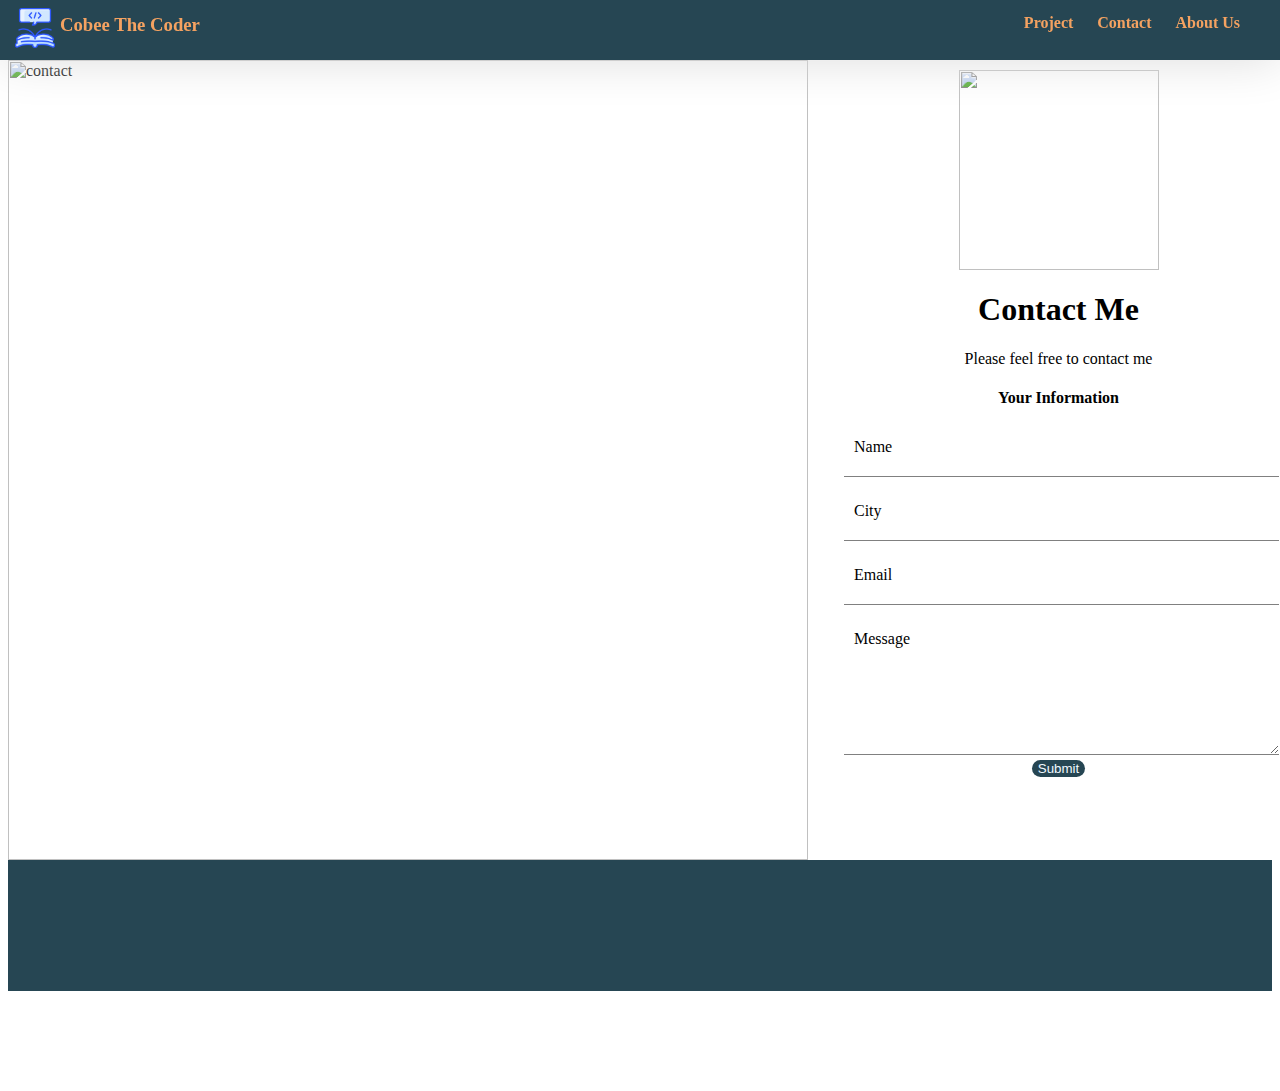
==== contact.html @ e6f63363 "first commit" ====
<html lang="en">
<head>
    <meta charset="UTF-8">
    <meta name="viewport" content="width=device-width, initial-scale=1.0">
    <title>Contact</title>
    <link rel="stylesheet" href="style.css">
    <script
      src="https://kit.fontawesome.com/
f90068558c.js"
      crossorigin="anonymous"
    ></script>
    <link href="https://unpkg.com/aos@2.3.1/dist/aos.css" rel="stylesheet">
    <script src="https://unpkg.com/aos@2.3.1/dist/aos.js"></script>
</head>
<body>
    <header>
      <div class="header">
        <img
          class="header-icon"
          src="assets/header-icon.png"
          alt=""
        />
        <h3 class="title"><a href="index.html">Cobee The Coder</a></h3>
        <nav>
          <a href="project.html">Project</a>
          <a href="contact.html">Contact</a>
          <a href="about.html">About Us</a>
        </nav>
      </div>
    </header>

    
    <div class="modal-container">
      <div class="modal">
        <img src="assets/rocket.png" alt="" />
        <h3>Message Sent</h3>
        <p>Thank you for submitting !</p>
      </div>
    </div>
    <main>
        <div class="contact-container">
            <div class="ilustration">
                <img class="illustration-img" src="https://i.pinimg.com/564x/18/b0/33/18b0338ac23962450228581ce9bb96f7.jpg" alt="contact" width="800px">
            </div>
            <div class="contact">
                <img class="profile-contact-img" src="https://i.pinimg.com/736x/89/f3/6c/89f36ce0ef58d2d23056fee39c18e3ee.jpg" alt="">
                <h1>Contact Me</h1>
                <p>Please feel free to contact me</p>
                <h4>Your Information</h4>
                <form action="https://formsubmit.co/selmaliakhadijah@gmail.com" method="post">
                    <div class="form-container">
                      <!-- Kolom Input Name  -->
                      <div class="input-container">
                        <div class="icon">
                          <i class="fas fa-user"></i>
                        </div>
                        <div class="form-input">
                          <input
                            class="input-item"
                            type="text"
                            name="name"
                            id="name"
                            placeholder=""
                          />
                          <label for="name" class="form-label"> Name </label>
                        </div>
                      </div>
                      <!-- <-- Kolom Input City -->
                      <div class="input-container">
                        <div class="icon">
                          <i class="fas fa-map-marker-alt"></i>
                        </div>
                        <div class="form-input">
                          <input
                            class="input-item"
                            type="text"
                            name="city"
                            id="city"
                            placeholder=""
                          />
                          <label for="city" class="form-label">City </label>
                        </div>
                      </div>
        
                      <!-- <-- Kolom Input Email -->
                      <div class="input-container">
                        <div class="icon">
                          <i class="far fa-envelope-open"></i>
                        </div>
                        <div class="form-input">
                          <input
                            class="input-item"
                            type="text"
                            name="email"
                            id="email"
                            placeholder=""
                          />
                          <label for="email" class="form-label"> Email</label>
                        </div>
                      </div>
                      <!-- <-- Kolom Input Message -->
                      <div class="textarea-container">
                        <div class="icon">
                          <i class="fas fa-comment"></i>
                        </div>
                        <div class="form-textarea">
                          <textarea
                            class="textarea"
                            type="text"
                            name="message"
                            id="message"
                            cols="52"
                            rows="8"
                            placeholder=" "
                          ></textarea>
                          <label for="message" class="form-label"> Message</label>
                        </div>
                      </div>
                    </div>
                    <input type="submit" value="Submit" class="submit" />
                    <input type="hidden" name="_next" class="next">
                  </form>
            </div>
        </div>
    </main>
    
    <footer>
      <div data-aos="fade-up" class="main-footer">
        <h3 class="info-top">Cobee The Junior Programmer</h3>
        <div class="social-media">
          <i class="fab fa-instagram-square"></i>
          <i class="fab fa-twitter-square"></i>
          <i class="fab fa-facebook-square"></i>
          <i class="fas fa-envelope"></i>
        </div>
        <p class="info-center">
          Copyright &copy; 2021. Cobee. All rights reserved.
        </p>
      </div>
    </footer>
  </body>
  <script>
    AOS.init();
  </script>
</html>
---- style.css ----
main {
    margin-top: 60px;
}
#jumbotron {
    width: 100%;
}
.jumbotron{
    padding: 20px;
    background-color: white;
    text-align: center;
    background-color: rgb(38, 70, 83);
}
.wave1{
    position: absolute;
    top: 410px;
    z-index: 2;
}
.wave2{
    position: absolute;
    top: 430px;
    z-index: 3;
}
.header-flex{
    display: flex;
    justify-content: space-around;
    padding: 0;
}
.jumbotron-title{
    color: rgb(224, 251, 252);
    font-size: 30px;
    padding-bottom: 20px;
}
.jumbotron-text{
    color: rgb(224, 251, 252);
    text-align: left;
    padding-bottom: 20px;
    border-bottom: 8px solid rgb(244, 162, 97);
}
.mini-text-flex{
    display: flex;
    justify-content: flex-start;
}
.mini-text{
    color: rgb(224, 251, 252);
    text-align: left;
    margin-right: 5px;
}
.fa-hand-point-up{
    color: aliceblue;
    font-size: 20px;
}
.icon-down{
    display: none;
}
.fa-hand-point-down{
    color: aliceblue;
    font-size: 20px;
}
button{
    background-color: rgb(38, 70, 83);
    border-style: none;
}
button:hover{
    cursor: pointer;
    transform: translateY(5px);
}
.jumbotron-img{
    border: 2px solid rgb(61, 90, 128);
    border-radius: 30px;
    padding: 3px;
    height: 400px;
}
.main-content{
    display: flex;
    justify-content: flex-start;
    margin: 20px 20px;
}
aside{
    max-width: 18%;
    max-height: 800px;
    border-radius: 10px;
    box-shadow: 0px 0px 30px gainsboro;
    padding: 20px;
    text-align: center;
    margin-top: 50px;
}
.aside-title{
    margin-top: 50px;
    font-size: 25px;
    border-bottom: 5px solid slateblue;
    border-top: 5px solid rgb(38, 70, 83);
    border-radius: 5px;
}
.profile-picture{
    border-style: solid;
    border-radius: 50%;
    padding: 3px;
    box-shadow: 0 0 20px gainsboro;
}
.header{
    position: fixed;
    top: 0;
    left: 0;
    right: 0;
    bottom: 0;
    height: 60px;
    background-color: rgb(38, 70, 83);
    /* add s-index after adding slider to see the difference*/
    z-index: 100;
    box-shadow: 0px 0px 50px gainsboro;
}
.main-content{
    display: flex;
    justify-content: flex-start;
    margin: 20px;
}
.content{
    background-color: white;
    margin-left: 10%;
    margin-right: 10px;
    border-radius: 10px;
    box-shadow: 0px 0px 40px gainsboro;
    max-width: 70%;
}
article{
    max-width: 100%;
}
.article-title{
    text-align: center;
    font-size: 30px;
    margin: 50px 0 30px;
}
.project-container{
    display: flex;
    justify-content: space-around;
    flex-wrap: wrap;
}
.project{
    margin: 10px 30px;
    border-bottom: 10px solid #e76f51;
    border-radius: 10px;
    padding: 20px;
    text-align: center;
    box-shadow: 0 0 10px gainsboro;
}
.project-title{
    color: #e76f51;
    font-weight: bold;
}
.video-content{
    display: block;
    margin-left: auto;
    margin-right: auto;
    box-shadow: 0 0 40px gainsboro;
}
.location{
    display: flex;
}
.maps{
    margin-top: 50px;
    padding: 10px;
    background-color: rgba(220, 220, 220, 0.13); 
    box-shadow: 0 0 10px gainsboro;
    display: flex; 
    justify-content: center; 
}
iframe{
    padding: 10px;
    margin-left: auto;
    margin-right: auto;
    box-shadow: 0 0 40px gainsboro;
}
.audio{
    position: fixed;
    right: 0;
}
.maps-text{
    padding: 0 3px;
}
.header-icon{
    width: 40px;
    margin: 8px 15px;
    position: absolute;
}
.title{
    text-align: left;
    position: absolute;
    left: 20px;
    padding: 0;
    margin: 14px 30px 0px;
    color: rgb(244, 162, 97);
}
nav{
    position: absolute;
    right: 0;
    margin: 14px 30px 0px;
}
a{
    color: rgb(244, 162, 97);
    text-decoration: none;
    padding: 10px;
    font-weight: bold;
}
footer{
    background-color: rgb(38, 70, 83);
}
.center-footer{
    margin: 0 20px;
}
.main-footer{
    display: flex;
    flex-direction: column;
    justify-content: center;
    width: 100%;
    padding: 0 20px;
}
.left-footer{
    margin: 0 auto 0 40px;
}
.right-footer{
    margin: 0 40px 0 auto;
}
.info-left{
    text-align: left;
    width: 100%;
    color: rgb(224, 251, 252);
}
.info-right{
    text-align: right;
    width: 100%;
    color: rgb(224, 251, 252);
}
.info-top{
    text-align: center;
    width: 100%;
    padding-top: 5px;
    border-top: 1px solid white;
    color: rgb(224, 251, 252);
}
.info-center{
    text-align: center;
    width: 100%;
    padding-top: 5px;
    border-top: 1px solid white;
    color: rgb(224, 251, 252);
}
.social-media{
    display: flex;
    justify-content: center;
}
.fa-instagram-square,
.fa-twitter-square,
.fa-facebook-square,
.fa-envelope{
    padding: 5px;
    font-size: 30px;
    color: white;
}
.toggle{
    display: flex;
    justify-content: center;
    margin: 10px;
}
.btn{
    background-color: transparent;
}
.button:hover{
    cursor: pointer;
}
.green{
    color: green;
}
.red{
    color: red;
}
.contact-container{
    display: flex;
    justify-content: flex-start;
}
.project-container{
    display: flex;
    justify-content: space-around;
}
.project{
    margin: 10px 30px;
    border-bottom: 10px solid #e76f51;
    border-radius: 10px;
    padding: 20px;
    text-align: center;
    box-shadow: 0 0 10px gainsboro;
}
.project-title{
    color: #e76f51;
    font-weight: bold;
}
.contact-container{
    display: flex;
    justify-content: flex-start;
}
.illustration-img{
    margin: 0px;
    width: 800px;
}
.contact{
    display: inline-block;
    margin: 10px 30px;
    text-align: center;
}
.profile-contact-img{
    width: 200px;
}
.form-container{
    display: flex;
    justify-content: center;
    flex-direction: column;
}
.input-container{
    display: flex;
    justify-content: center;
    align-items: flex-start;
}
.icon{
    margin-right: 6px;
}
.fa-user,
.fa-map-marker-alt,
.fa-envelope-open,
.fa-comment{
    font-size: 27px;
}
.form-label{
    position: absolute;
    left: 10px;
    top: 10px;
}
.form-input{
    position: relative;
    width: 100%;
    border-bottom: 1px solid grey;
    outline: none;
    height: 48px;
    margin-bottom: 15px;
    padding: 0;
}
.input-item{
    position: absolute;
    top: 0;
    left: 0;
    border-style: none;
    outline: none;
    background-color: transparent;
    padding: 0;
    margin: 0;
    font-size: 15px;
    height: 100%;
}
.textarea-container{
    display: flex;
    justify-content: center;
}
.form-textarea{
    position: relative;
}
.textarea{
    border-style: none;
    border-bottom: 1px solid grey;
    outline: none;
    margin-top: 10px;
}
.submit{
    border-style: none;
    border-radius: 25px;
    color: aliceblue;
    background-color: rgb(38, 70, 83);
    margin: 5px;
    cursor: pointer;
}
.input-item:focus + .form-label{
    top: -5px;
    left: -2px;
    font-size: 10px;
}
.textarea:focus + .form-label{
    top: -5px;
    left: -2px;
    font-size: 10px;
}
.input-item:not(:placeholder-shown).input- item:not(:focus) + .form-label{
    top: -2px;
    left: -2px;
    font-size: 10px;
    color: rgb(138, 130, 130);
}
.section-slider{
    display: flex;
    align-items: center;
    justify-content: space-around;
    margin-top: 30px;
}
.image-slider{
    position: relative;
    width: 640px;
    height: 426px;
    z-index: 10;
}
.slide{
    width: 100%;
    position: absolute;
    clip-path: circle(0% at 0 50%);
}
.slide img{
    width: 100%;
    border-radius: 15px;
}
.slide-text{
    position: absolute;
    bottom: 50px;
    left: 30px;
    background-color: rgba(220, 220, 220, 0.609);
    padding: 15px;
    border-radius: 10px;
}
.slide-text h2{
    font-size: 30px;
    padding: 0;
    margin: 0;
}
.slide-text p{
    font-size: 15px;
    padding: 0;
    margin: 0;
}
.navigation{
    position: absolute;
    display: flex;
    bottom: 30px;
    left: 50%;
    transform: translateX(-50%);
}
.slider-btn{
    background-color: rgb(151, 151, 151);
    width: 12px;
    height: 12px;
    border-radius: 50%;
    cursor: pointer;
    margin: 0 5px;
}  
.slide.active {
    clip-path: circle(150% at 0 50%);
    transition: 2s;
    transition-property: clip-path;
}
.slider-btn.active {
    background-color: rgb(38, 70, 83);
}
.wave1{
    position: absolute;
    top: 410px;
    z-index: 2;
}
.wave2{
    position: absolute;
    top: 450px;
    z-index: 3;
}
.section-container {
    text-align: center;
    padding: 10px;
}
.section-title {
    font-size: 40px;
    margin: 50px 0 0;
}
.section-subtitle {
    font-size: 15px;
    color: gray;
    margin: 10px 0 0;
}
.about-flex-item {
    display: block;
}
.about-image {
    margin: 0;
}
.blob-image {
    width: 500px;
    height: auto;
}
.blogger-image {
    position: absolute;
    width: 200px;
    height: auto;
    left: 580px;
    top: 350px;
}
.about-description p{
    width: 60%;
    display: block;
    margin-left: auto;
    margin-right: auto;
    letter-spacing: 2px;
}
.about-description h4{
    color: gray;
    letter-spacing: 2px;
}
.skills-flex {
    display: flex;
    align-items: center;
    justify-content: space-around;
    margin-top: 50px;
}
.skill-item {
    box-shadow: 0 0 3px gainsboro;
    border-radius: 10px;
    padding: 15px;
    background-color: white;
}
.skill-item img {
    width: 240px;
    height: auto;
}
.skill-item p {
    padding: 5px;
    box-shadow: 0 0 10px gainsboro;
    border-radius: 5px;
    background-color: rgb(243, 199, 117);
}
.activity-flex {
    display: flex;
    flex-wrap: wrap;
    margin-top: 20px;
    justify-content: center;
}
.activity-item {
    padding: 20px;
    background-color: white;
    box-shadow: 0 0 3px gainsboro;
    border-radius: 5px;
    margin: 10px;
}
.activity-item img {
    width: auto;
    height: 350px;
}
.all-projects {
    margin-top: 5%;
}
.project-detail {
    margin: 50px 30px 100px;
    padding: 20px;
    border-radius: 5px;
    background-color: rgb(255, 255, 255);
    box-shadow: 2px 2px 5px grey;
    display: flex;
    justify-content: flex-start;
    align-items: flex-start;
}
.project-img {
    margin: 5px;
}
.project-img img {
    width: 350px;
    height: auto;
    border-radius: 5px;
}
.project-description {
    margin: 5px;
}
.project-description h3 {
    margin: 0 5px 5px;
    padding: 0;
    font-size: 23px;
}          
.project-description p {
    margin: 20px 5px;
    padding: 0;
    line-height: 1.8;
    text-indent: 40px;
}
p.project-link {
    text-indent: 0;
}
.project-link a {
color: cadetblue;
    text-decoration: underline;
    margin: 0;
    padding: 0;
}          
.rocket-container {
    position: relative;
}
.rocket-container img {
    position: absolute;
    width: 180px;
    top: 0;
    right: 0;
    transform: translateY(-50%);
}
.page-title{
    padding: 10px;
    margin: 0;
}
.page-title h1{
    text-align: center;
    padding: 0;
}
.modal-container{
    position: fixed;
    width: 100%;
    height: 100%;
    top: 0;
    left: 0;
    display: flex;
    justify-content: center;
    align-items: center;
    background-color: rgba(0, 0, 0, 0.411);
    visibility: hidden;
    opacity: 0;
    transition: visibility 1s, opacity 1s;
}  
.show{
    visibility: visible;
    opacity: 1;
}
.modal{
    width: 600px;
    height: 400px;
    position: relative;
    background-color: white;
    padding: 35px;
    border-radius: 10px;
    display: flex;
    justify-content: center;
    align-items: center;
    flex-direction: column;
}
.modal h3{
    margin: 0;
    padding: 0;
    font-size: 30px;
}
.modal p{
    margin: 20px 0;
    padding: 0;
    font-size: 15px;
}
.modal img{
    display: block;
    margin: 0 auto 0 auto;
    padding: 0;
    width: 300px;
}
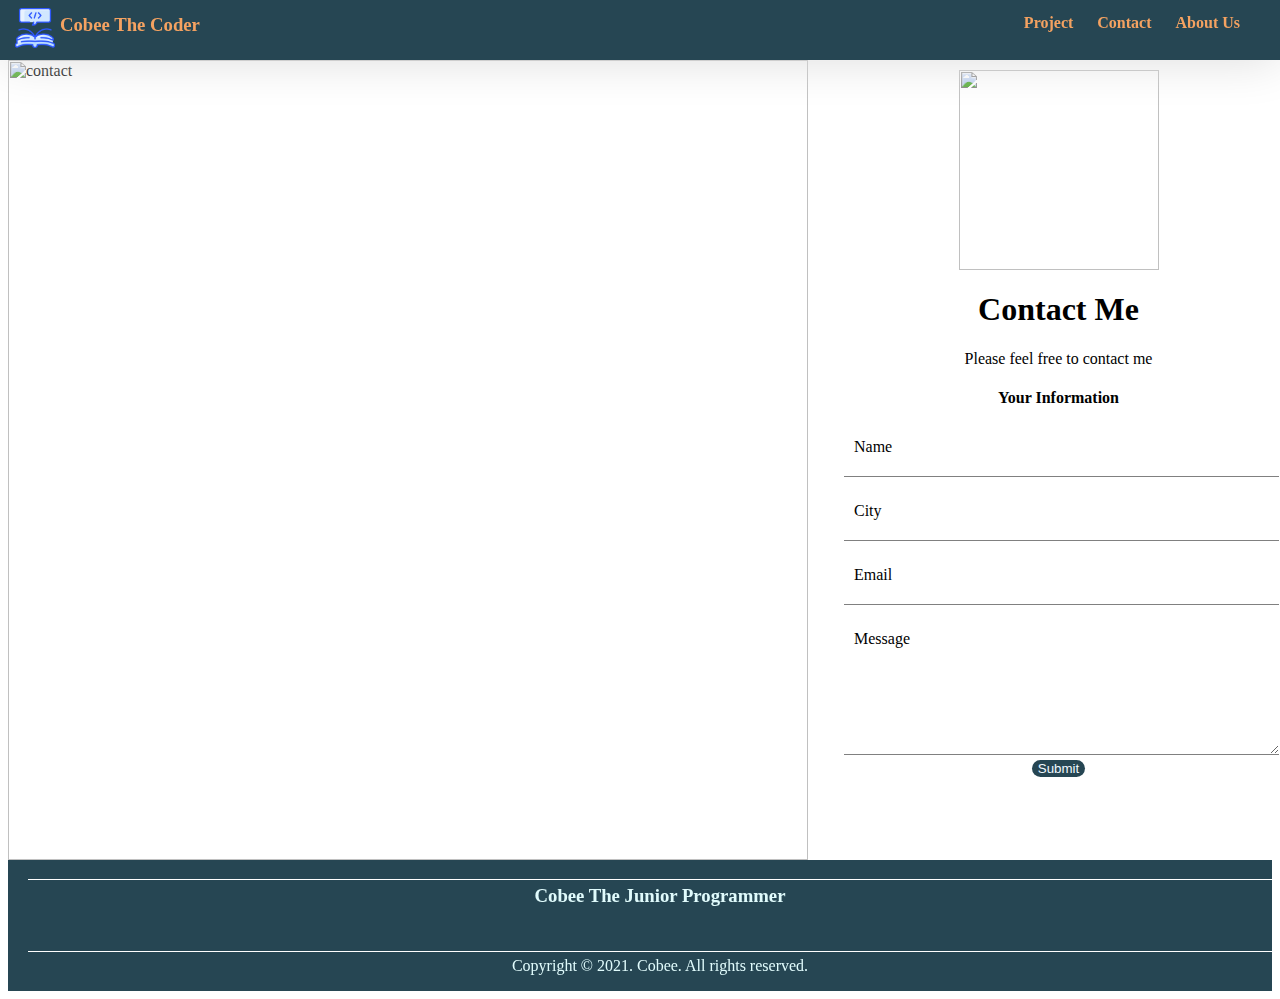
==== commit 29ccebbe: "update" ====
--- a/contact.html
+++ b/contact.html
@@ -118,7 +118,8 @@
                       </div>
                     </div>
                     <input type="submit" value="Submit" class="submit" />
-                    <input type="hidden" name="_next" class="next">
+                    <!-- <input type="hidden" name="_next" class="next"/> -->
+                    <input type="hidden" name="_captcha" value="false">
                   </form>
             </div>
         </div>
--- a/style.css
+++ b/style.css
@@ -650,4 +650,222 @@
     margin: 0 auto 0 auto;
     padding: 0;
     width: 300px;
+}
+.splash{
+    position: fixed;
+    width: 100%;
+    height: 100%;
+    background-color: cadetblue;
+    z-index: 200;
+    margin: 0;
+    padding: 0;
+    top: 0;
+}
+.splash h1{
+    position: absolute;
+    top: 60%;
+    left: 40%;
+    font-size: 50px;
+}
+.astronaut-dabbing {
+    position: absolute;
+    top: 40%;
+    left: 18%;
+    width: 400px;
+    animation: hide 0.5s 1s forwards;
+}
+.astronaut-takeoff {
+    position: absolute;
+    top: 93%;
+    left: 18%;
+}
+.animation {
+    animation: glide 3s ease-out forwards;
+}  
+@keyframes hide {
+    0%{
+      opacity: 1;
+    }
+    50%{
+      opacity: 0.5;
+    }
+    75%{
+      opacity: 0.7;
+    }
+    100%{
+      opacity: 0;
+    }
+  }
+@keyframes glide {
+    50%{
+      transform: scale(0.8);
+    }
+    100%{
+      transform: translateY(-900px) scale(0.1);
+    }
+}
+@media(max-width: 900px){
+    *{
+        font-size: 2.5vw;
+        padding: 0px;
+        margin: 0px;
+    }
+    .splash h1{
+        font-size: 3vw;
+    }
+    .astronaut-dabbing{
+        top: 56%;
+        left: 18%;
+        width: 200px;
+    }
+    .astronaut-dabbing{
+        top: 96%;
+        left: 7%;
+    }
+    main{
+        margin-top: 40px;
+    }
+    .header{
+        height: 40px;
+    }
+    .header-flex{
+        display: block;
+        padding: 3px;
+    }  
+    .jumbotron-title{
+        font-size: 4vw;
+    }  
+    .mini-text-flex{
+        justify-content: center;
+        margin: 3px;
+    }
+    .jumbotron-text{
+        text-align: center;
+    }  
+    .mini-text{
+        text-align: center;
+        padding-bottom: 30px;
+        margin: 10px;
+    }  
+    .jumbotron img{
+        display: none;
+    }  
+    .wave1{
+        top: 195px;
+    }  
+    .wave2{
+        top: 210px;
+    }  
+    aside{
+        display: none;
+    }
+    .main-content{
+        margin: 0;
+        justify-content: center;
+    }  
+    .content{
+        margin: 10px 0;
+    }
+    .image-slider{
+        width: 50%;
+        height: 240px;
+    }  
+    .slide-text{
+        left: 0;
+        bottom: 0;
+    }  
+    .slide-text h2{
+        width: 150px;
+        height: auto;
+        font-size: 20px;
+    }
+    .slide-text p{
+        font-size: 10px;
+    }  
+    .article-title{
+        font-size: 4vw;
+    }  
+    .project-container{
+        display: block;
+    }
+    .project-container{
+        margin-bottom: 20px;
+    }
+    .project img{
+        max-width: 100%;
+        max-height: 20%;
+    }  
+    .video-content{
+        max-width: 100%;
+        max-height: 220px;
+    }
+    .page-title h1{
+        font-size: 4vw;
+    }  
+    .project-detail{
+        display: block;
+    } 
+    .project-detail img{
+        display: block;
+        margin-left: auto;
+        margin-right: auto;
+        max-width: 50%;
+        max-height: 50%;
+    }  
+    .project-description h3{
+        font-size: 2vw;
+        text-align: center;
+    }  
+    .project-description p{
+        font-size: 2vw;
+    }
+    .rocket-container{
+        display: none;
+    }  
+    .contact-container{
+        justify-content: center;
+    }  
+    .illustration-img{
+        display: none;
+    }  
+    .modal{
+        display: flex;
+        align-items: center;
+        flex-direction: column;
+        max-width: 60%;
+        max-height: 40%;
+        padding: 10px;
+    }  
+    .modal h3{
+        margin: 0;
+        padding: 0;
+        font-size: 4vw;
+    }
+    .modal img{
+        max-width: 60%;
+    }  
+    .section-title{
+        font-size: 4vw;
+    }  
+    .section-subtitle{
+        font-size: 2vw;
+    }  
+    .blob-image{
+        max-width: 60%;
+        max-height: 60%;
+        transform: rotate(-90deg);
+    }  
+    .blogger-image{
+        position: absolute;
+        max-width: 27%;
+        max-height: 50%;
+        left: 37%;
+        top: 100px;
+    }
+    .about-description p{
+        width: 80%;
+    }  
+    .skill-item{
+        margin: 5px;
+    }
 }